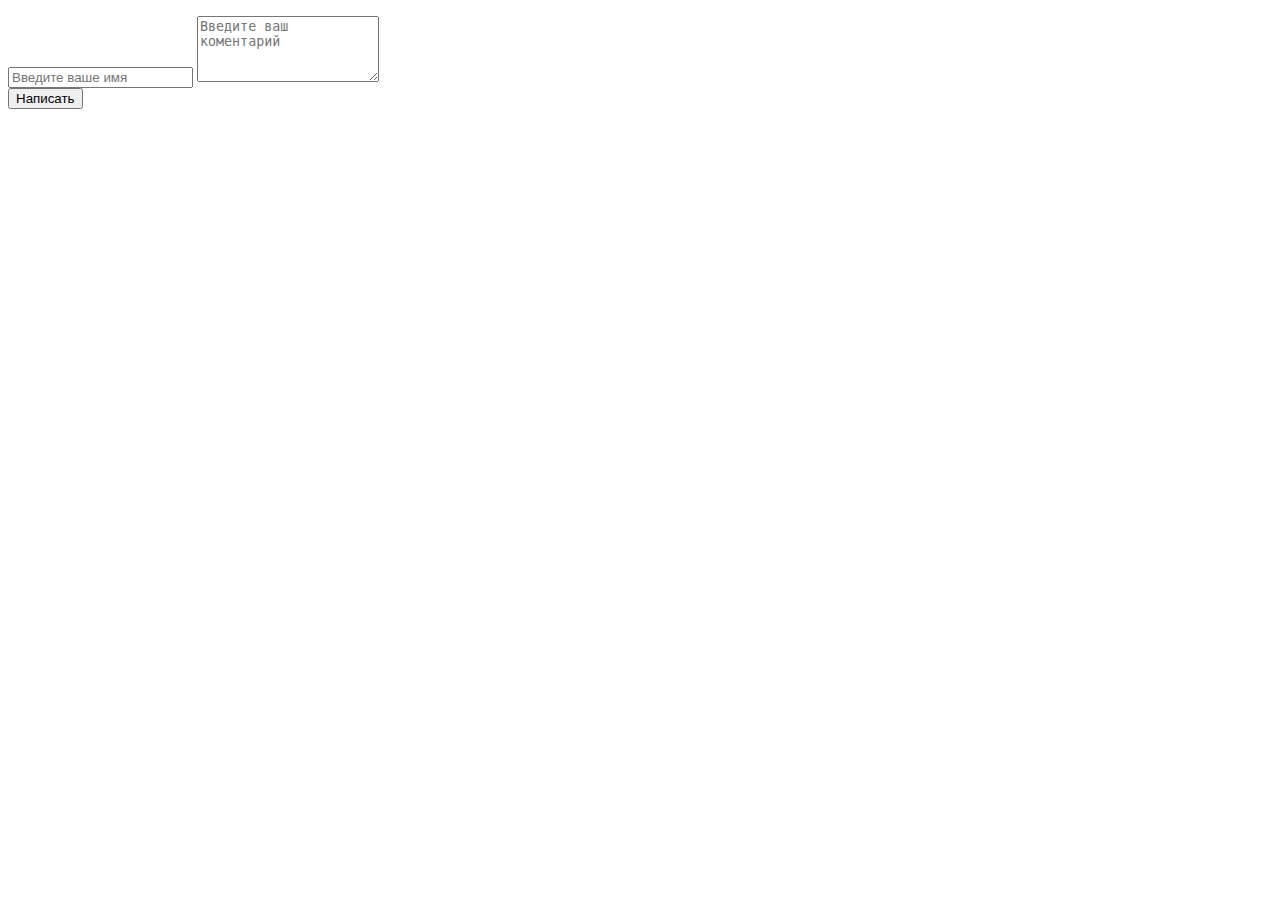
==== index.html @ c0f4ced2 "modified:   index.html" ====
<!DOCTYPE html>
<html>

<head>
  <title>Проект "Комменты"</title>
  <link rel="stylesheet" href="styles.css" />
</head>

<body>
  <style>
    .error {
      background-color: blanchedalmond;
    }
  </style>
  <div class="container">
    <ul id="list" class="comments">
      <!--Список рендерится из JS-->
    </ul>
    <div class="add-form">
      <input id="inputName" type="text" class="add-form-name" placeholder="Введите ваше имя">
      <textarea id="inputComment" type="textarea" class="add-form-text" placeholder="Введите ваш коментарий"
        rows="4"></textarea>
      <div class="add-form-row">
        <button id="buttonComent" class="add-form-button">Написать</button>
      </div>
    </div>
  </div>
</body>

<script>

  let myTime;
  let myDate = new Date();
  let day = myDate.getDate();
  let month = myDate.getMonth();
  let year = myDate.getFullYear();
  let hour = myDate.getHours();
  let minute = myDate.getMinutes();

  if (day < 10) {
    day = "0" + day;
  }
  if (month < 10) {
    month = "0" + month;
  }
  if (minute < 10) {
    minute = "0" + minute;
  }

  myTime = day + "." + month + "." + year + " " + hour + ":" + minute

  const buttonElement = document.getElementById('buttonComent');
  const listElement = document.getElementById('list');
  const nameElement = document.getElementById('inputName');
  const commentElement = document.getElementById('inputComment');
  const likesContainerElement = document.getElementById('.likes-counter');

  const commentsAnswer = () => {
    const commentsAnswer = document.querySelectorAll(".comment");
    
    for (const commentAnswer of commentsAnswer) {
      commentAnswer.addEventListener("click", () => {
        const index = commentAnswer.dataset.index;
        commentElement.value = ">" + commentsContainer[index].commentText + " " + commentsContainer[index].name + ",";
      });
  }
}
//Почем уне работают лайки? они айди не идентифицируют?
  const likesPlus = () => {
    const heartsElement = document.querySelectorAll(".like-button");

    for (const heartElement of heartsElement) {
      heartElement.addEventListener("click", (event) => {
        event.stopPropagation();
      const id = heartElement.dataset.id;
          if (commentsContainer[id].isLiked === false) {
            commentsContainer[id].isLiked = true;
            commentsContainer[id].likes += 1;
          } else 
            if (commentsContainer[id].isLiked === true) {
            commentsContainer[id].isLiked = false;
            commentsContainer[id].likes -= 1;
          }
      renderscommentsContainer();
      });
    }
  }
  likesPlus();

//вот этот кусок почему не работает?

  let commentsContainer = [];
  let fetchPromise = fetch(
    "https://webdev-hw-api.vercel.app/api/v1/kolesnichenko-a/comments",
    {method: "GET"}
  );
  fetchPromise.then((response) => {
    // Запускаем преобразовываем "сырые" данные от API в json формат
    const jsonPromise = response.json();
    // Подписываемся на результат преобразования
    jsonPromise.then((responseData) => {
      console.log(responseData);
     // получили данные и рендерим их в приложении
     
     commentsContainer = responseData.comments;
      renderscommentsContainer();
    });
  });

  const renderscommentsContainer = () => {
    const commentsContainerHtml = commentsContainer.map((commentUser, index) => {
      //сомнительно 
      return `<li data-id="${commentUser.id}" class="comment">
          <div class="comment-header">
            <div>${commentUser.author.name}</div>
            <div>
              ${commentUser.date}
              </div>
          </div>
          <div class="comment-body">
            <div style="white-space: pre-line" class="comment-text">
              ${commentUser.text}
            </div>
          </div>
          <div class="comment-footer">
            <div class="likes">
              <span class="likes-counter">${commentUser.likes}</span>
              <button data-id="${commentUser.id}" class="${commentUser.isLiked ? 'like-button -active-like' : 'like-button'}"></button>
            </div>
          </div>
        </li>`;
    }).join('');
   
      listElement.innerHTML = commentsContainerHtml;
    likesPlus();
   commentsAnswer();
  }

  renderscommentsContainer();

  buttonElement.addEventListener("click", () => {
    nameElement.classList.remove("error");
    if (nameElement.value === "" || commentElement.value === "") {
      nameElement.classList.add("error");
      commentElement.classList.add("error");
      return;
    }

    fetch("https://webdev-hw-api.vercel.app/api/v1/kolesnichenko-a/comments", {
      method: "POST",
      body: JSON.stringify ({
          date: myTime(),
        likes: 0,
        isLiked: false,
        text: commentElement.value
          .replaceAll("&", "&amp;")
          .replaceAll("<", "&lt;")
          .replaceAll(">", "&gt;")
          .replaceAll('"', "&quot;"),
        //в контейнере автор, у других нейм ???
        author: nameElement.value
          .replaceAll("&", "&amp;")
          .replaceAll("<", "&lt;")
          .replaceAll(">", "&gt;")
          .replaceAll('"', "&quot;"),
      })
    })
    .then((response) => {
    return response.json();
  })
  .then((responseData) => {
    commentsContainer = responseData.comments;
    renderscommentsContainer();
  });

  renderscommentsContainer();
    commentElement.value = "";
    nameElement.value = "";
  });

</script>

</html>
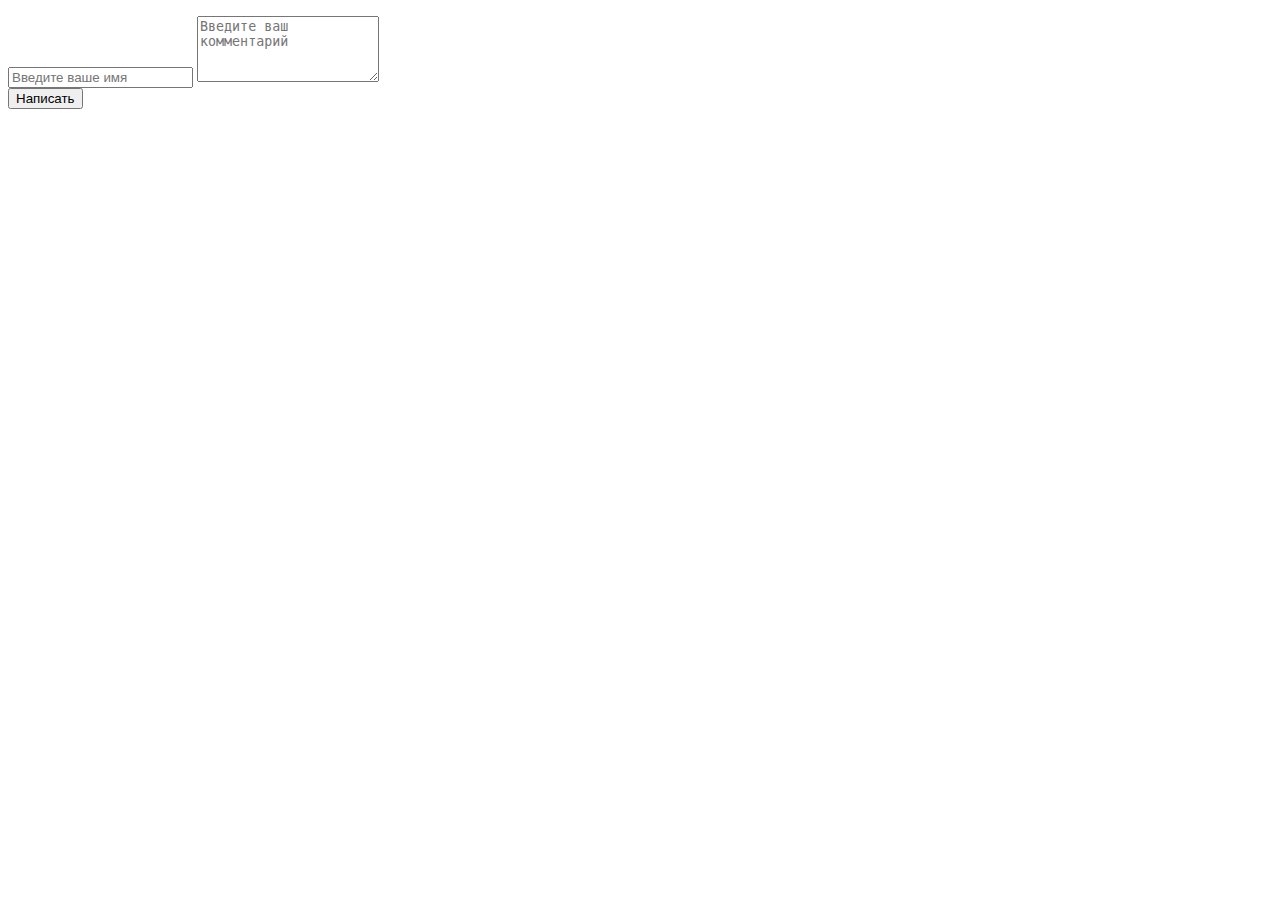
==== commit 2e10050e: "new file:   index.js" ====
--- a/index.html
+++ b/index.html
@@ -16,9 +16,9 @@
     <ul id="list" class="comments">
       <!--Список рендерится из JS-->
     </ul>
-    <div class="add-form">
+    <div id="add-form" class="add-form">
       <input id="inputName" type="text" class="add-form-name" placeholder="Введите ваше имя">
-      <textarea id="inputComment" type="textarea" class="add-form-text" placeholder="Введите ваш коментарий"
+      <textarea id="inputComment" type="textarea" class="add-form-text" placeholder="Введите ваш комментарий"
         rows="4"></textarea>
       <div class="add-form-row">
         <button id="buttonComent" class="add-form-button">Написать</button>
@@ -27,157 +27,6 @@
   </div>
 </body>
 
-<script>
-
-  let myTime;
-  let myDate = new Date();
-  let day = myDate.getDate();
-  let month = myDate.getMonth();
-  let year = myDate.getFullYear();
-  let hour = myDate.getHours();
-  let minute = myDate.getMinutes();
-
-  if (day < 10) {
-    day = "0" + day;
-  }
-  if (month < 10) {
-    month = "0" + month;
-  }
-  if (minute < 10) {
-    minute = "0" + minute;
-  }
-
-  myTime = day + "." + month + "." + year + " " + hour + ":" + minute
-
-  const buttonElement = document.getElementById('buttonComent');
-  const listElement = document.getElementById('list');
-  const nameElement = document.getElementById('inputName');
-  const commentElement = document.getElementById('inputComment');
-  const likesContainerElement = document.getElementById('.likes-counter');
-
-  const commentsAnswer = () => {
-    const commentsAnswer = document.querySelectorAll(".comment");
-    
-    for (const commentAnswer of commentsAnswer) {
-      commentAnswer.addEventListener("click", () => {
-        const index = commentAnswer.dataset.index;
-        commentElement.value = ">" + commentsContainer[index].commentText + " " + commentsContainer[index].name + ",";
-      });
-  }
-}
-//Почем уне работают лайки? они айди не идентифицируют?
-  const likesPlus = () => {
-    const heartsElement = document.querySelectorAll(".like-button");
-
-    for (const heartElement of heartsElement) {
-      heartElement.addEventListener("click", (event) => {
-        event.stopPropagation();
-      const id = heartElement.dataset.id;
-          if (commentsContainer[id].isLiked === false) {
-            commentsContainer[id].isLiked = true;
-            commentsContainer[id].likes += 1;
-          } else 
-            if (commentsContainer[id].isLiked === true) {
-            commentsContainer[id].isLiked = false;
-            commentsContainer[id].likes -= 1;
-          }
-      renderscommentsContainer();
-      });
-    }
-  }
-  likesPlus();
-
-//вот этот кусок почему не работает?
-
-  let commentsContainer = [];
-  let fetchPromise = fetch(
-    "https://webdev-hw-api.vercel.app/api/v1/kolesnichenko-a/comments",
-    {method: "GET"}
-  );
-  fetchPromise.then((response) => {
-    // Запускаем преобразовываем "сырые" данные от API в json формат
-    const jsonPromise = response.json();
-    // Подписываемся на результат преобразования
-    jsonPromise.then((responseData) => {
-      console.log(responseData);
-     // получили данные и рендерим их в приложении
-     
-     commentsContainer = responseData.comments;
-      renderscommentsContainer();
-    });
-  });
-
-  const renderscommentsContainer = () => {
-    const commentsContainerHtml = commentsContainer.map((commentUser, index) => {
-      //сомнительно 
-      return `<li data-id="${commentUser.id}" class="comment">
-          <div class="comment-header">
-            <div>${commentUser.author.name}</div>
-            <div>
-              ${commentUser.date}
-              </div>
-          </div>
-          <div class="comment-body">
-            <div style="white-space: pre-line" class="comment-text">
-              ${commentUser.text}
-            </div>
-          </div>
-          <div class="comment-footer">
-            <div class="likes">
-              <span class="likes-counter">${commentUser.likes}</span>
-              <button data-id="${commentUser.id}" class="${commentUser.isLiked ? 'like-button -active-like' : 'like-button'}"></button>
-            </div>
-          </div>
-        </li>`;
-    }).join('');
-   
-      listElement.innerHTML = commentsContainerHtml;
-    likesPlus();
-   commentsAnswer();
-  }
-
-  renderscommentsContainer();
-
-  buttonElement.addEventListener("click", () => {
-    nameElement.classList.remove("error");
-    if (nameElement.value === "" || commentElement.value === "") {
-      nameElement.classList.add("error");
-      commentElement.classList.add("error");
-      return;
-    }
-
-    fetch("https://webdev-hw-api.vercel.app/api/v1/kolesnichenko-a/comments", {
-      method: "POST",
-      body: JSON.stringify ({
-          date: myTime(),
-        likes: 0,
-        isLiked: false,
-        text: commentElement.value
-          .replaceAll("&", "&amp;")
-          .replaceAll("<", "&lt;")
-          .replaceAll(">", "&gt;")
-          .replaceAll('"', "&quot;"),
-        //в контейнере автор, у других нейм ???
-        author: nameElement.value
-          .replaceAll("&", "&amp;")
-          .replaceAll("<", "&lt;")
-          .replaceAll(">", "&gt;")
-          .replaceAll('"', "&quot;"),
-      })
-    })
-    .then((response) => {
-    return response.json();
-  })
-  .then((responseData) => {
-    commentsContainer = responseData.comments;
-    renderscommentsContainer();
-  });
-
-  renderscommentsContainer();
-    commentElement.value = "";
-    nameElement.value = "";
-  });
-
-</script>
+<script src="index.js"></script>
 
 </html>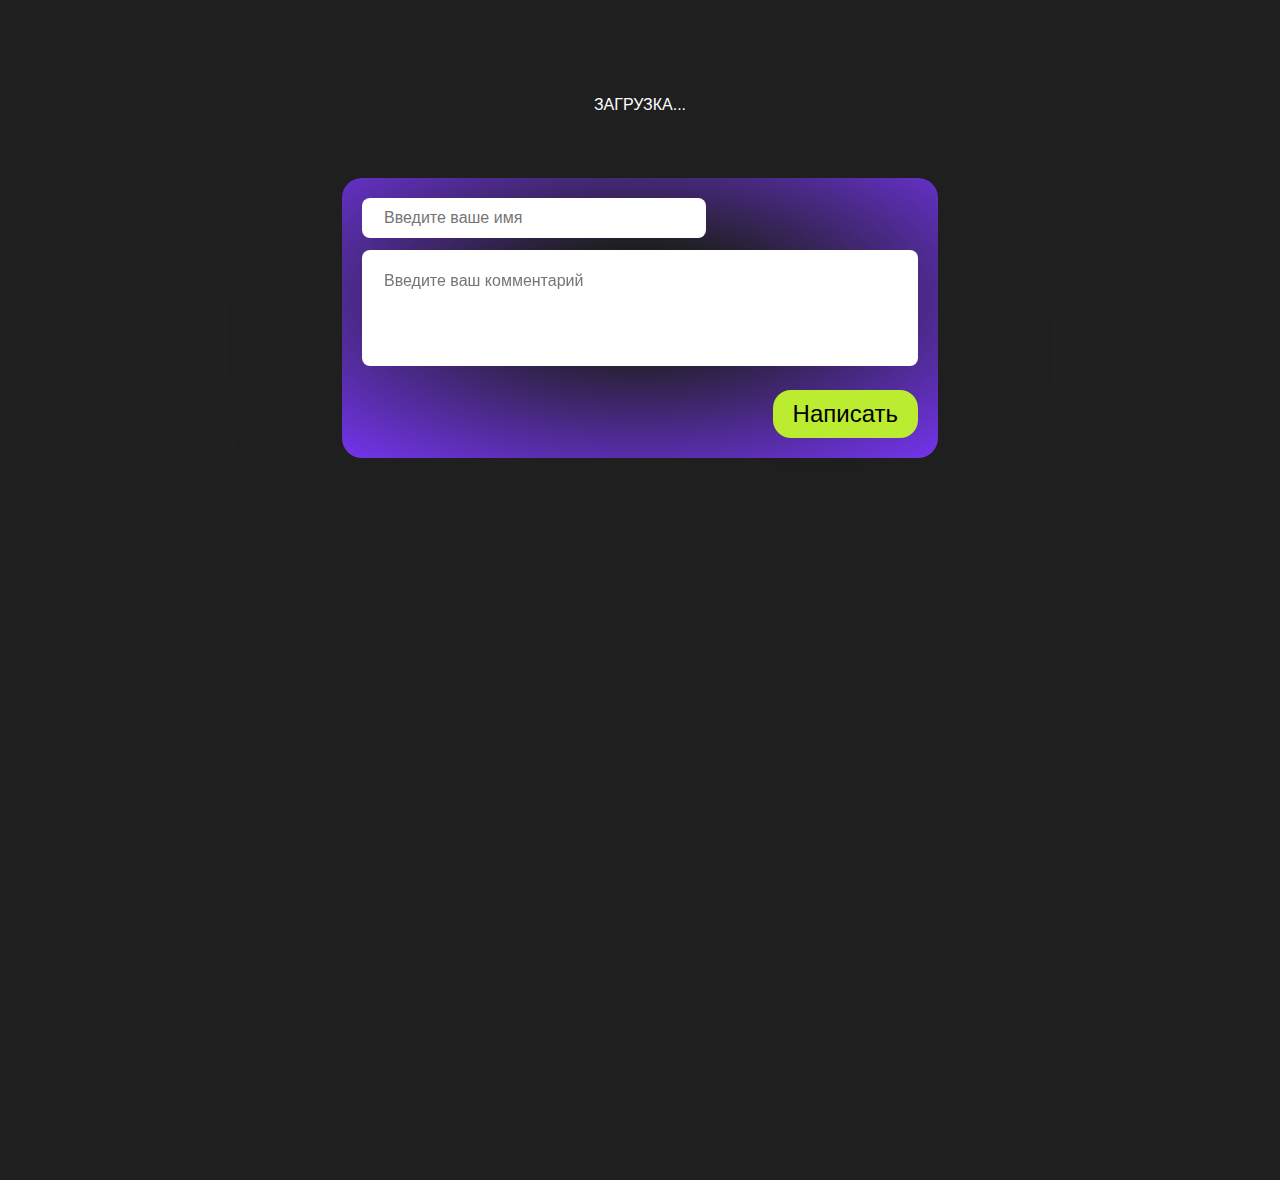
==== commit 7bafb812: "copied:     index.html -> 14апр.html new file:   14апр.js modified:   index.html modified:   index.j" ====
--- a/index.html
+++ b/index.html
@@ -1,32 +1,37 @@
-<!DOCTYPE html>
-<html>
-
-<head>
-  <title>Проект "Комменты"</title>
-  <link rel="stylesheet" href="styles.css" />
-</head>
-
-<body>
-  <style>
-    .error {
-      background-color: blanchedalmond;
-    }
-  </style>
-  <div class="container">
-    <ul id="list" class="comments">
-      <!--Список рендерится из JS-->
-    </ul>
-    <div id="add-form" class="add-form">
-      <input id="inputName" type="text" class="add-form-name" placeholder="Введите ваше имя">
-      <textarea id="inputComment" type="textarea" class="add-form-text" placeholder="Введите ваш комментарий"
-        rows="4"></textarea>
-      <div class="add-form-row">
-        <button id="buttonComent" class="add-form-button">Написать</button>
-      </div>
-    </div>
-  </div>
-</body>
-
-<script src="index.js"></script>
-
-</html>+<!DOCTYPE html>
+<html>
+  <head>
+    <title>Проект "Комменты"</title>
+    <link rel="stylesheet" href="styles.css" />
+  </head>
+
+  <body>
+    <style>
+      .error {
+        background-color: blanchedalmond;
+      }
+    </style>
+    <div class="container">
+      <p id="loaderStart" class="loaderStart">ЗАГРУЗКА...</p>
+      <ul id="list" class="comments">
+        <!--Список рендерится из JS-->
+      </ul>
+      <div id="loaderComments" class="loaderComments">Комментарий загружается</div>
+      <div id="add-form" class="add-form">
+        <input id="inputName" type="text" class="add-form-name" placeholder="Введите ваше имя" />
+        <textarea
+          id="inputComment"
+          type="textarea"
+          class="add-form-text"
+          placeholder="Введите ваш комментарий"
+          rows="4"
+        ></textarea>
+        <div class="add-form-row">
+          <button id="buttonComent" class="add-form-button">Написать</button>
+        </div>
+      </div>
+    </div>
+  </body>
+
+  <script src="index.js"></script>
+</html>
--- a/styles.css
+++ b/styles.css
@@ -0,0 +1,143 @@
+body {
+  margin: 0;
+}
+
+.container {
+  font-family: Helvetica;
+  color: #ffffff;
+  display: flex;
+  flex-direction: column;
+  align-items: center;
+  padding-top: 80px;
+  padding-bottom: 200px;
+  background: #202020;
+  min-height: 100vh;
+}
+
+.comments,
+.comment {
+  margin: 0;
+  padding: 0;
+  list-style: none;
+}
+
+.comment,
+.loaderComments,
+.add-form {
+  width: 596px;
+  box-sizing: border-box;
+  background: radial-gradient(
+    75.42% 75.42% at 50% 42.37%,
+    rgba(53, 53, 53, 0) 22.92%,
+    #7334ea 100%
+  );
+  filter: drop-shadow(0px 20px 67px rgba(0, 0, 0, 0.08));
+  border-radius: 20px;
+}
+
+.comments {
+  display: flex;
+  flex-direction: column;
+  gap: 24px;
+}
+
+.comment {
+  padding: 48px;
+}
+
+.comment-header {
+  font-size: 16px;
+  display: flex;
+  justify-content: space-between;
+}
+
+.comment-footer {
+  display: flex;
+  justify-content: flex-end;
+}
+
+.comment-body {
+  margin-top: 32px;
+  margin-bottom: 32px;
+}
+
+.comment-text {
+  font-size: 32px;
+}
+
+.likes {
+  display: flex;
+  align-items: center;
+}
+
+.like-button {
+  all: unset;
+  cursor: pointer;
+}
+
+.likes-counter {
+  font-size: 26px;
+  margin-right: 8px;
+}
+
+.like-button {
+  margin-left: 10px;
+  background-image: url("data:image/svg+xml,%3Csvg width='22' height='20' viewBox='0 0 22 20' fill='none' xmlns='http://www.w3.org/2000/svg' %3E%3Cpath d='M11.11 16.9482L11 17.0572L10.879 16.9482C5.654 12.2507 2.2 9.14441 2.2 5.99455C2.2 3.81471 3.85 2.17984 6.05 2.17984C7.744 2.17984 9.394 3.26975 9.977 4.75204H12.023C12.606 3.26975 14.256 2.17984 15.95 2.17984C18.15 2.17984 19.8 3.81471 19.8 5.99455C19.8 9.14441 16.346 12.2507 11.11 16.9482ZM15.95 0C14.036 0 12.199 0.882834 11 2.26703C9.801 0.882834 7.964 0 6.05 0C2.662 0 0 2.6267 0 5.99455C0 10.1035 3.74 13.4714 9.405 18.5613L11 20L12.595 18.5613C18.26 13.4714 22 10.1035 22 5.99455C22 2.6267 19.338 0 15.95 0Z' fill='%23BCEC30' /%3E%3C/svg%3E");
+  background-repeat: no-repeat;
+  width: 22px;
+  height: 22px;
+}
+
+.-active-like {
+  background-image: url("data:image/svg+xml,%3Csvg width='22' height='20' viewBox='0 0 22 20' fill='none' xmlns='http://www.w3.org/2000/svg'%3E%3Cpath d='M15.95 0C14.036 0 12.199 0.882834 11 2.26703C9.801 0.882834 7.964 0 6.05 0C2.662 0 0 2.6267 0 5.99455C0 10.1035 3.74 13.4714 9.405 18.5613L11 20L12.595 18.5613C18.26 13.4714 22 10.1035 22 5.99455C22 2.6267 19.338 0 15.95 0Z' fill='%23BCEC30'/%3E%3C/svg%3E");
+}
+
+.loaderComments,
+.add-form {
+  padding: 20px;
+  margin-top: 48px;
+  display: flex;
+  flex-direction: column;
+}
+
+.add-form-name,
+.add-form-text {
+  font-size: 16px;
+  font-family: Helvetica;
+  border-radius: 8px;
+  border: none;
+}
+
+.add-form-name {
+  width: 300px;
+  padding: 11px 22px;
+}
+
+.add-form-text {
+  margin-top: 12px;
+  padding: 22px;
+  resize: none;
+}
+
+.add-form-row {
+  display: flex;
+  justify-content: flex-end;
+}
+
+.add-form-button {
+  margin-top: 24px;
+  font-size: 24px;
+  padding: 10px 20px;
+  background-color: #bcec30;
+  border: none;
+  border-radius: 18px;
+  cursor: pointer;
+}
+
+.add-form-button:hover {
+  opacity: 0.9;
+}
+
+.input-error {
+  background-color: bisque;
+}
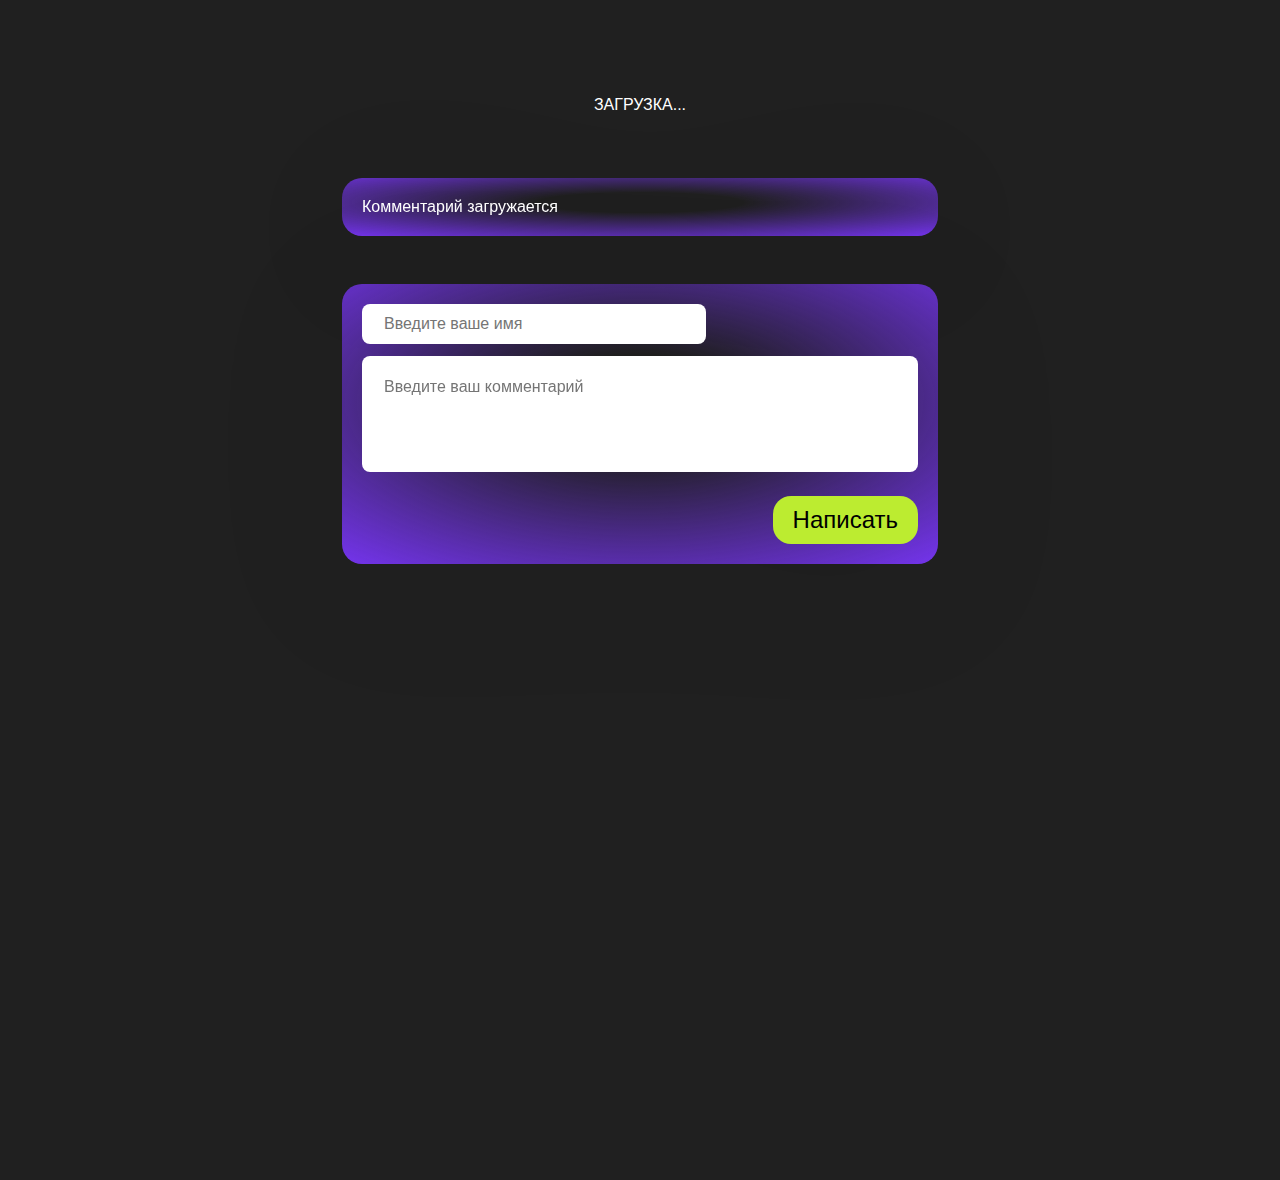
==== commit 96a9121b: "modified:   api.js modified:   index.html modified:   index.js" ====
--- a/index.html
+++ b/index.html
@@ -32,6 +32,7 @@
       </div>
     </div>
   </body>
-
-  <script src="index.js"></script>
+  <script type="module" src="./render.js"></script>
+<script type="module" src="./api.js"></script>
+  <script src="./index.js"></script>
 </html>
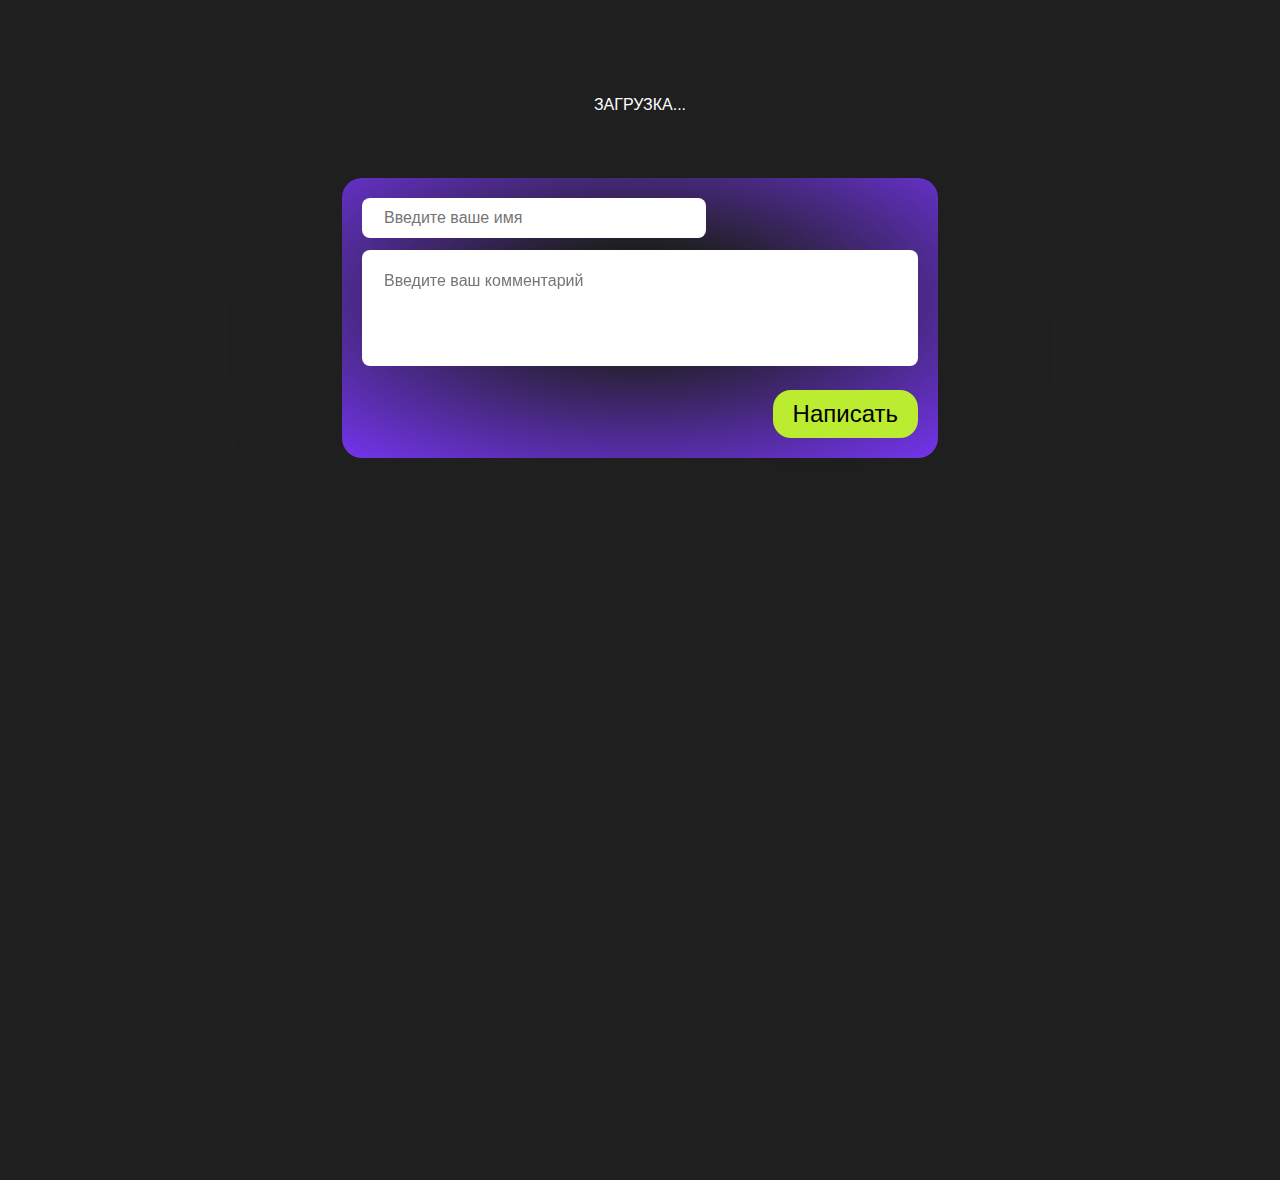
==== commit 6a676dac: "modified:   api.js modified:   index.html modified:   index.js" ====
--- a/index.html
+++ b/index.html
@@ -32,7 +32,6 @@
       </div>
     </div>
   </body>
-  <script type="module" src="./render.js"></script>
 <script type="module" src="./api.js"></script>
-  <script src="./index.js"></script>
+  <script type="module" src="./index.js"></script>
 </html>
